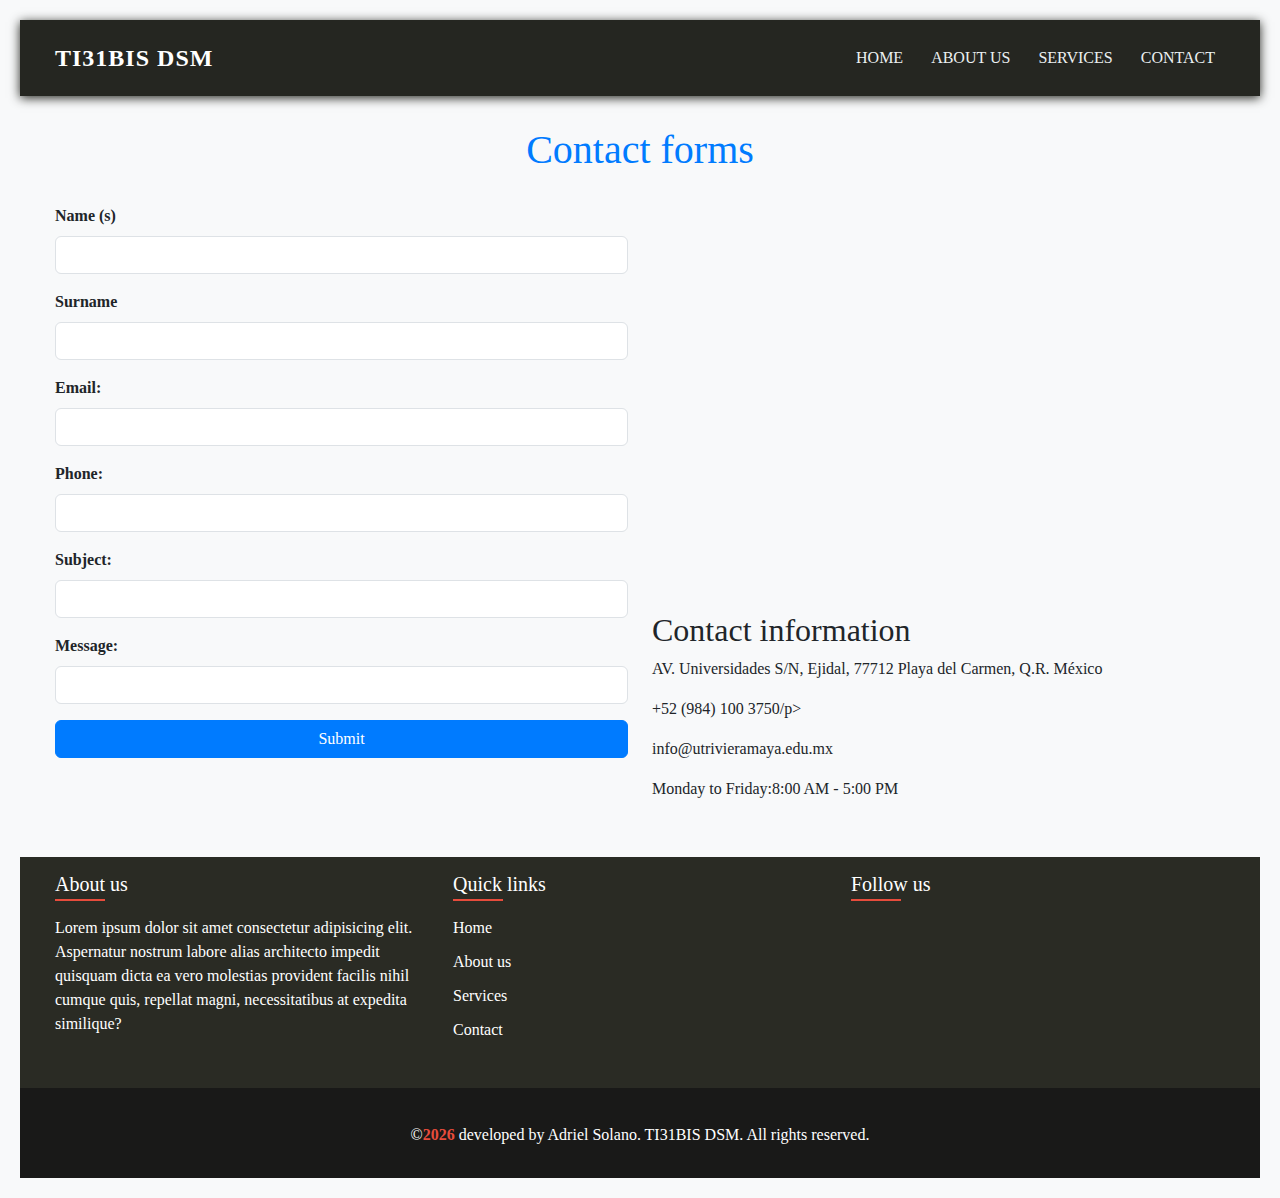
==== contacto.html @ f4d7213b "part2" ====
<!DOCTYPE html>
<html lang="en">

<head>
    <meta charset="UTF-8">
    <meta name="viewport" content="width=device-width, initial-scale=1.0">
    <!--bootstrap css-->
    <link
      rel="stylesheet"
      href="https://cdnjs.cloudflare.com/ajax/libs/font-awesome/6.6.0/css/all.min.css"
      integrity="sha512-Kc323vGBEqzTmouAECnVceyQqyqdsSiqLQISBL29aUW4U/M7pSPA/gEUZQqv1cwx4OnYxTxve5UMg5GT6L4JJg=="
      crossorigin="anonymous"
      referrerpolicy="no-referrer"
    />
    <link href="https://cdn.jsdelivr.net/npm/bootstrap@5.3.3/dist/css/bootstrap.min.css" rel="stylesheet"
        integrity="sha384-QWTKZyjpPEjISv5WaRU9OFeRpok6YctnYmDr5pNlyT2bRjXh0JMhjY6hW+ALEwIH" crossorigin="anonymous">
    <link rel="stylesheet" href="css/contacto.css">
    <title>Types of forms fields</title>
</head>

<body>
    <nav class="navbar navbar-expand-lg navbar-dark">
        <div class="container">
            <a class="navbar-brand" href="#">
                <i class="fa-solid fa-globe"></i>TI31BIS DSM
            </a>
            <button class="navbar-toggler" type="button" data-bs-toggle="collapse" data-bs-target="#navbarNav"
                aria-controls="navbarNav" aria-expanded="false" aria-label="Toggle navigation">
                <span class="navbar-toggler-icon"></span>
            </button>
            <div class="collapse navbar-collapse" id="navbarNav">
                <ul class="navbar-nav ms-auto">
                    <li class="nav-item">
                        <a class="nav-link" href="#"><i class="fa-solid fa-house"></i> Home</a>
                    </li>
                    <li class="nav-item">
                        <a class="nav-link" href="#"><i class="fa-solid fa-circle-info"></i> About us</a>
                    </li>
                    <li class="nav-item">
                        <a class="nav-link" href="#"><i class="fa-solid fa-gear"></i> Services</a>
                    </li>
                    <li class="nav-item">
                        <a class="nav-link" href="contacto.html"><i class="fa-solid fa-envelope"></i> Contact</a>
                    </li>
                </ul>
            </div>
        </div>
    </nav>

    <!--main container-->
    <div class="container">
        <h1 class="text-center">Contact forms</h1>
        <div class="row">
            <div class="col-md-6">
                <form action="#" method="post">

                    <!--Text field for the name-->
                    <div class="mb-3">
                        <label for="name" class="form-label">Name (s)</label>
                        <input type="text" class="form-control" id="name" name="name" required>
                    </div>

                    <!--Text field for the surname-->
                    <div class="mb-3">
                        <label for="surname" class="form-label">Surname</label>
                        <input type="text" class="form-control" id="surname" name="surname" required>
                    </div>

                    <!--email field-->
                    <div class="mb-3">
                        <label for="email" class="form-label">Email:</label>
                        <input type="email" class="form-control" id="email" name="email" required>
                    </div>

                    <!--phone field-->
                    <div class="mb-3">
                        <label for="phone" class="form-label">Phone:</label>
                        <input type="tel" class="form-control" id="phone" name="phone" pattern="[0-9]{9}">
                    </div>

                    <!--subject field-->
                    <div class="mb-3">
                        <label for="subject" class="form-label">Subject:</label>
                        <input type="text" class="form-control" id="subject" name="subject" required>
                    </div>

                    <!--text area-->
                    <div class="mb-3">
                        <label for="message" class="form-label">Message:</label>
                        <input type="text" class="form-control" id="message" name="message">
                    </div>

                    <!--send button-->
                    <div class="d-grid gap-2">
                        <button type="submit" class="btn btn-primary">Submit</button>
                    </div>
                </form> <!--end of form-->
            </div>

            <!--Map-->
            <div class="col-md-6">
                <iframe src="https://www.google.com/maps/embed?pb=!1m18!1m12!1m3!1d3732.6487665025284!2d-87.06636422529468!3d20.6838637995362!2m3!1f0!2f0!3f0!3m2!1i1024!2i768!4f13.1!3m3!1m2!1s0x85d1e2a14f13ba35%3A0x25d0481d668fb996!2sUniversidad%20Tecnol%C3%B3gica%20de%20la%20Riviera%20Maya%20-%20BIS!5e0!3m2!1ses-419!2smx!4v1729085842839!5m2!1ses-419!2smx" width="100%" height="400" style="border:0;" allowfullscreen="" loading="lazy" referrerpolicy="no-referrer-when-downgrade"></iframe>
                <!-- contact info -->
            <div class="mb-3">
                <h2>Contact information</h2>
                <p><i class="fa-solid fa-location-dot"></i>AV. Universidades S/N, Ejidal, 77712 Playa
                    del Carmen, Q.R. México</p>
                <p><i class="fa-solid fa-phone"></i>+52 (984) 100 3750/p>
                <p><i class="fa-solid fa-envelope"></i>info@utrivieramaya.edu.mx</p>
                <p><i class="fa-solid fa-clock"></i>Monday to Friday:8:00 AM - 5:00 PM</p>
            </div>
            </div>
        </div>
    </div>

    <footer class="footer mt-auto">
        <div class="container">
            <div class="row">
                <div class="col-md-4 mb-4 mb-md-0">
                    <h5>About us</h5>
                    <p>Lorem ipsum dolor sit amet consectetur adipisicing elit. Aspernatur nostrum labore alias
                        architecto impedit quisquam dicta ea vero molestias provident facilis nihil cumque quis,
                        repellat magni, necessitatibus at expedita similique?</p>
                </div>
                <div class="col-md-4 mb-4 mb-md-0">
                    <h5>Quick links</h5>
                    <ul class="list-unstyled footer-links">
                        <li><a href="#">Home</a></li>
                        <li><a href="#">About us</a></li>
                        <li><a href="#">Services</a></li>
                        <li><a href="contacto.html">Contact</a></li>
                    </ul>
                </div>
                <div class="col-md-4">
                    <h5>Follow us</h5>
                    <div class="social-icons">
                        <a href="#" class="social-icons"><i class="fab fa-facebook-f"></i></a>
                        <a href="#" class="social-icons"><i class="fab fa-twitter"></i></a>
                        <a href="#" class="social-icons"><i class="fab fa-instagram"></i></a>
                        <a href="#" class="social-icons"><i class="fab fa-linkedin-in"></i></a>
                    </div>
                </div>
            </div>
        </div>
        <div class="copyright">
            <div class="container">
                <div class="row">
                    <div class="col-md-12 text-center">
                        <p>&copy;<span id="year">2024</span> developed by Adriel Solano. TI31BIS DSM. All rights reserved.</p>
                    </div>
                </div>
            </div>
        </div>
    </footer>

    <script src="https://cdn.jsdelivr.net/npm/bootstrap@5.3.3/dist/js/bootstrap.bundle.min.js"
        integrity="sha384-YvpcrYf0tY3lHB60NNkmXc5s9fDVZLESaAA55NDzOxhy9GkcIdslK1eN7N6jIeHz"
        crossorigin="anonymous"></script>
    <script src="js/scritp.js"></script>
</body>

</html>
---- css/contacto.css ----
:root {
    --primary-color: #252621;
    --secondary-color: #EC8F7F;
    --hover-color: #ec5c14;
}

body {
    font-family: Arial, Helvetica, sans-serif;
}

.navbar {
    background-color: var(--primary-color);
    padding: 15px 0;
    box-shadow: 0 2px 10px rgba(37, 38, 33);
    transition: all 0.3 ease;
    margin-bottom: 30px;
}

.navbar-brand {
    font-weight: bold;
    color: #fff !important;
    font-size: 24px;
    text-transform: uppercase;
    letter-spacing: 1px;

}

.nav-link {
    color: #ecF0F1 !important;
    font-weight: 500;
    text-transform: uppercase;
    padding: 10px 5px !important;
    margin: 0 5px; 
    transition: all 0.3s ease;
    position: relative;
    display: flex;
    align-items: center;

}

.nav-link i {
    margin-right: 8px;
    font-size: 1.1em;
}

.nav-link::after {
    content: '';
    position: absolute;
    bottom: 0;
    left: 50%;
    width: 0;
    height: 2px;
    background-color: var(--hover-color);
    transition: all 0.3s ease;
}

.nav-link:hover {
    color: var(--hover-color) !important;

}

.nav-link:hover::after {
width: 100%;
left: 0;

}

.navbar-toggler {
    border-color: #fff;
}

.navbar-icon {
    background-image: url("data:image/svg+xml,%3csvg xmlns='http://www.w3.org/2000/svg' viewBox='0 0 30 30'%3e%3cpath stroke='rgba(255, 255, 255, 0.85)' stroke-linecap='round' stroke-miterlimit='10' stroke-width='2' d='M4 7h22M4 15h22M4 23h22'/%3e%3c/svg%3e");
}

@media (max-width: 992px){
    .navbar-nav {
        background-color: rgba(42, 43, 36, 1);
        padding: 20px;
        border-radius: 10px;
        margin-top: 10px;
    }

    .nav-link{
        text-align: center;
        justify-content: center;
        margin: 5px 0;
    }

    .nav-link::after {
        display: none;
    }
}

.nav-item {
    opacity: 1;
    transform: translateY(0); 
}

.nav-item.show {
    opacity: 1;
    transform: translateY(0);
}

body {
    background-color: #f8f9fa;
    padding: 20px;
}

.form-container {
    background-color: white;
    padding: 30px;
    border-radius: 10px;
    box-shadow: 0 0 10px rgba(0, 0, 0, 1);
    margin: 0 auto;
    max-width: 800px;
    margin-top: 100px;
    
}

h1 {
    color: #007bff;
    margin-bottom: 30px;
}

.form-label {
    font-weight: bold;
}

.btn-primary {
    background-color: #007bff;
    border-color: #007bff;
    margin-bottom: 50px;
}

.btn-primary:hover {
    background-color: #0056b3;
    border-color: #0056b3;
}



body {
    font-family: 'poppins','sans-serif';
}

.footer {
    background: #2a2b24;
    color: white;
    padding: 15px 0 0px; 
    width: 100%; 
    position: relative; 
    overflow: hidden; 
    margin-top: 100px;
}
.footer h5 {
color: #fff;
font: 600;
margin-bottom: 20px;
position: relative;
display: inline-block;
}

.footer h5::after {
    content: '';
    position: absolute;
    left: 0;
    bottom: -5px;
    width: 50px;
    height: 2px;
    background-color: #e74c3c;
    transition: width 0.3s ease;
}

.footer h5:hover::after {
    width: 100%;
}

.footer p, .footer ul {
    font-weight: 300;
}

.social-icons {
    font-size: 1.8rem;
    margin-right: 20px;
    color: #fff;
    transition: all 0.3s ease;
}

.social-icons:hover{
    color: #e74c3c;
    transform: translateY(-5px);
}

.footer a {
    color: #fff;
    text-decoration: none;
    transition: color 0.3s ease;
}

.footer a:hover {
    color: #e74c3c;
}

.footer-links li {
    margin-bottom: 10px;
    transition: transform 0.3s ease;
}

.footer-links li:hover {
    transform: translateX(5px);
}

#year {
    font-weight: bold;
    color: #e74c3c;
}

.copyright {
    background-color: #191918;
    padding: 15px 0;
    padding-top: 35px;
    margin-top: 30px;
    width: 100%; 
}

.container {
    max-width: 1200px;
    margin: 0 auto;
    padding: 0 15px; 
}

@media (max-width: 768px){
    .footer {
        text-align: center;
    }

    .social-icons {
        margin-top: 20px;
    }
}
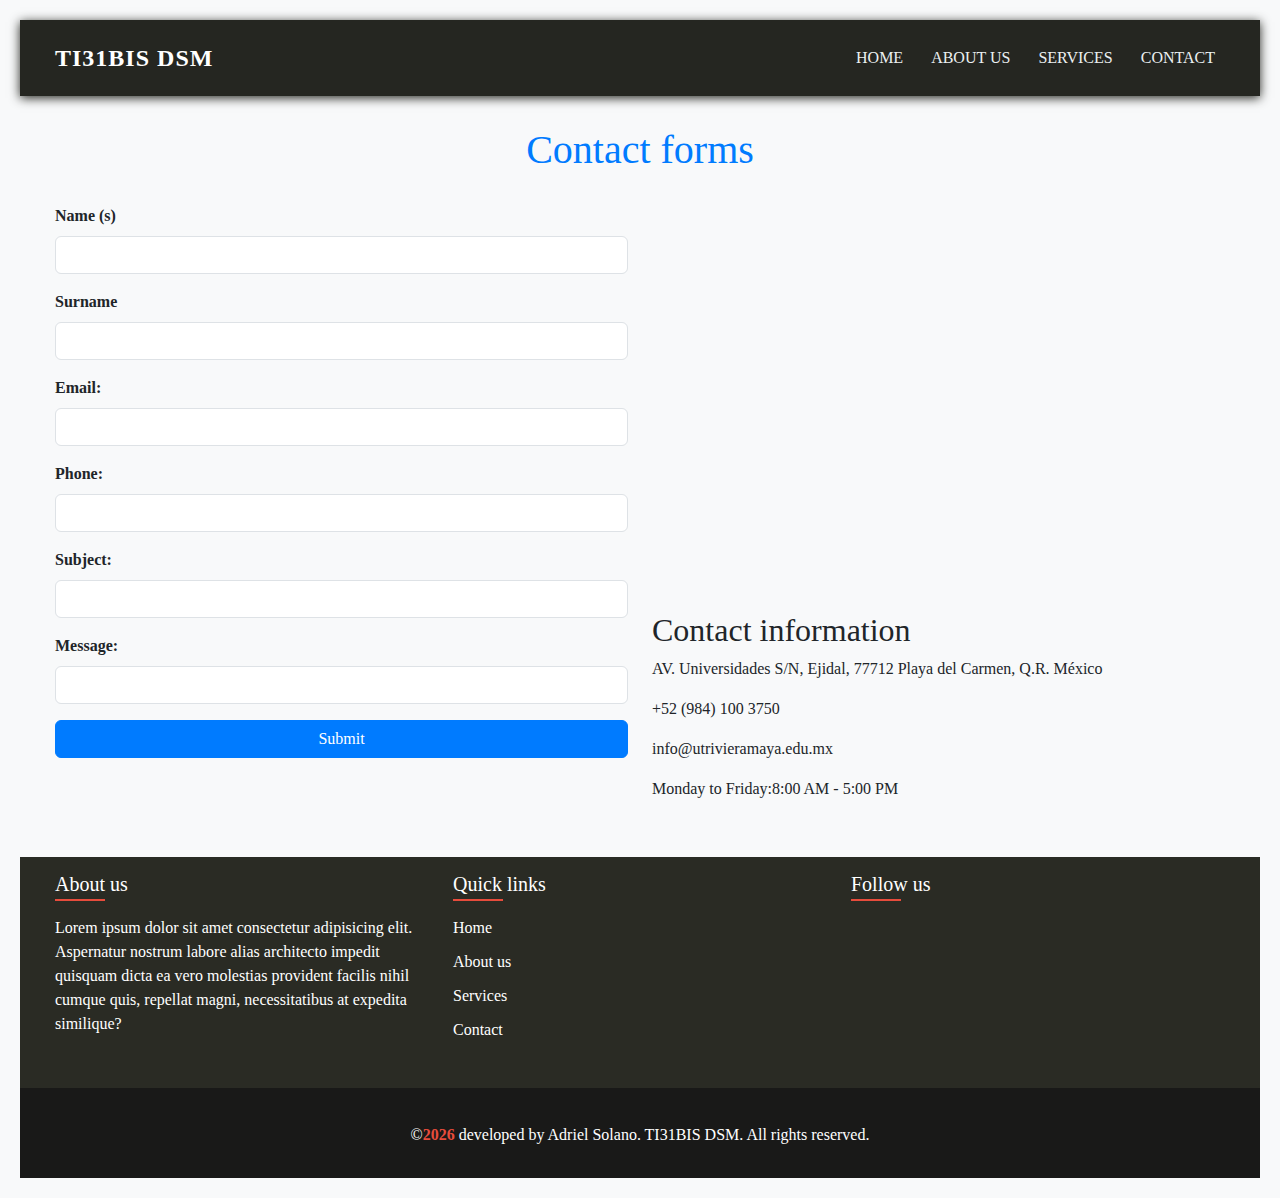
==== commit bc3545f2: "<" ====
--- a/contacto.html
+++ b/contacto.html
@@ -100,12 +100,13 @@
             <!--Map-->
             <div class="col-md-6">
                 <iframe src="https://www.google.com/maps/embed?pb=!1m18!1m12!1m3!1d3732.6487665025284!2d-87.06636422529468!3d20.6838637995362!2m3!1f0!2f0!3f0!3m2!1i1024!2i768!4f13.1!3m3!1m2!1s0x85d1e2a14f13ba35%3A0x25d0481d668fb996!2sUniversidad%20Tecnol%C3%B3gica%20de%20la%20Riviera%20Maya%20-%20BIS!5e0!3m2!1ses-419!2smx!4v1729085842839!5m2!1ses-419!2smx" width="100%" height="400" style="border:0;" allowfullscreen="" loading="lazy" referrerpolicy="no-referrer-when-downgrade"></iframe>
+
                 <!-- contact info -->
             <div class="mb-3">
                 <h2>Contact information</h2>
                 <p><i class="fa-solid fa-location-dot"></i>AV. Universidades S/N, Ejidal, 77712 Playa
                     del Carmen, Q.R. México</p>
-                <p><i class="fa-solid fa-phone"></i>+52 (984) 100 3750/p>
+                <p><i class="fa-solid fa-phone"></i>+52 (984) 100 3750</p>
                 <p><i class="fa-solid fa-envelope"></i>info@utrivieramaya.edu.mx</p>
                 <p><i class="fa-solid fa-clock"></i>Monday to Friday:8:00 AM - 5:00 PM</p>
             </div>
